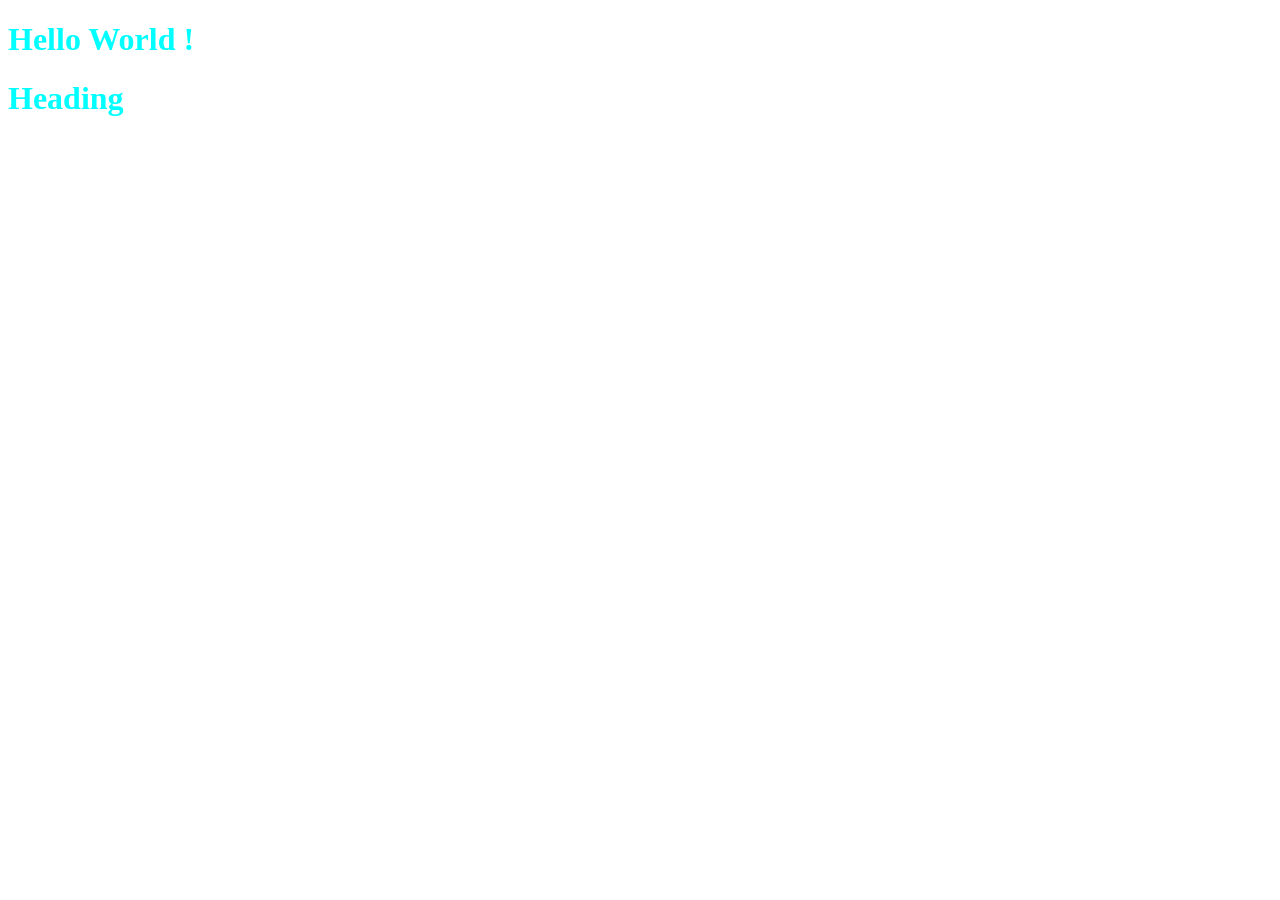
==== src/main/resources/static/index.html @ f7ae8e36 "created html,css and js files .Also linked them together" ====
<!DOCTYPE html>
<html lang="en">
<head>
    <meta charset="UTF-8">
    <meta name="viewport" content="width=device-width, initial-scale=1.0">
    <title>SpringBoot-Beginner</title>
    <link rel="stylesheet" href="styles.css">
</head>
<body>
    <h1>Hello World !</h1>
    <h1> Heading </h1>



    <script src="index.js"></script>
</body>
</html>
---- src/main/resources/static/styles.css ----
h1{
    color:aqua;
}
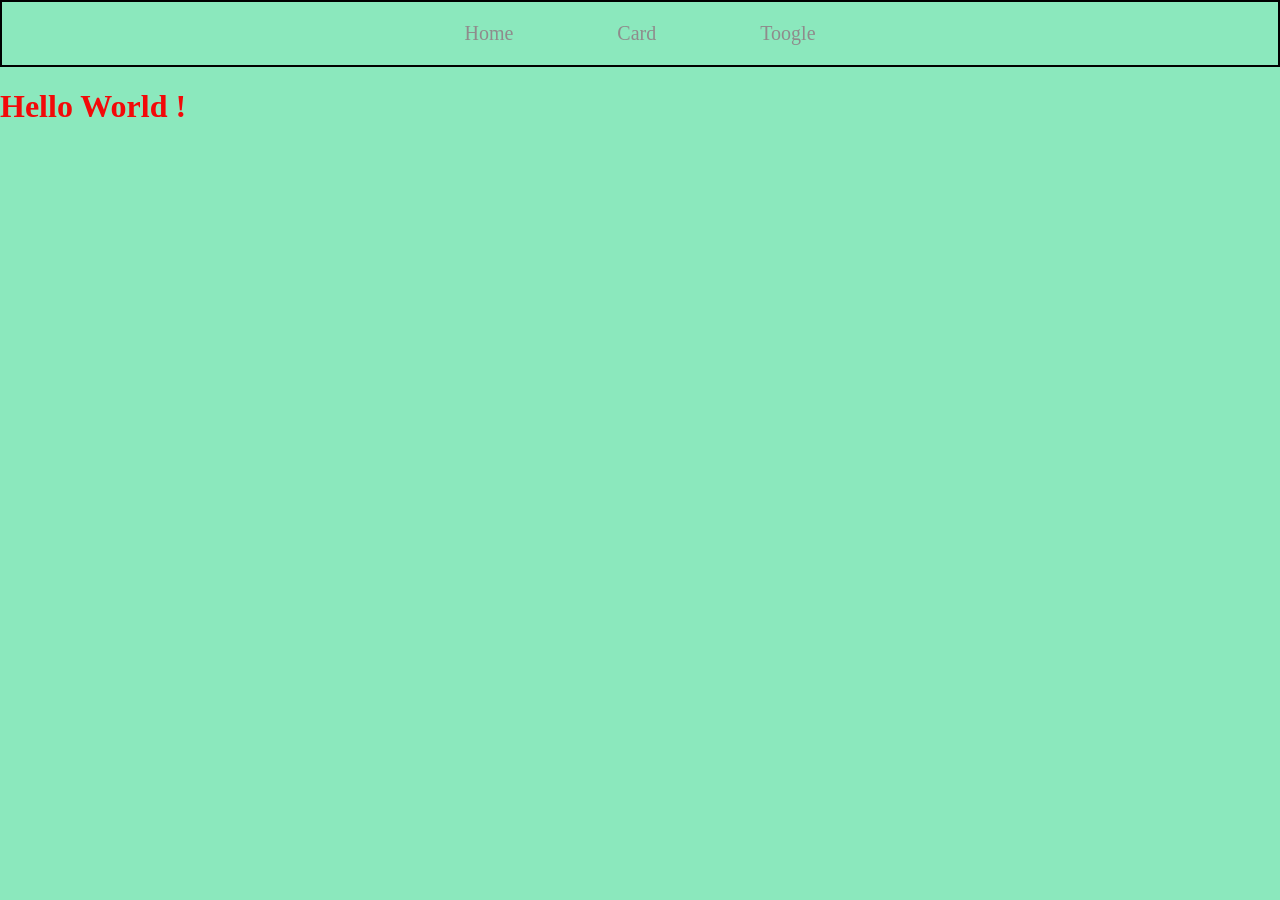
==== commit b38b92e9: "created nav bar" ====
--- a/src/main/resources/static/index.html
+++ b/src/main/resources/static/index.html
@@ -7,8 +7,13 @@
     <link rel="stylesheet" href="styles.css">
 </head>
 <body>
+    <div class="navbar">
+        <a href="">Home</a>
+        <a href="">Card</a>
+        <a href="/">Toogle</a>
+    </div>
     <h1>Hello World !</h1>
-    <h1> Heading </h1>
+  
 
 
 
--- a/src/main/resources/static/styles.css
+++ b/src/main/resources/static/styles.css
@@ -1,3 +1,21 @@
 h1{
-    color:aqua;
-}+    color:rgb(243, 9, 9);
+}
+.navbar{
+    border: 2px solid black;
+    padding:20px;
+    text-align: center; 
+}
+.navbar a{
+    margin:50px;
+    text-decoration: none;
+    color:rgb(143, 139, 140);
+    font-size:20px;
+}
+.navbar a:hover{
+    color:rgb(130, 14, 148);
+}
+body{
+    margin:0px;
+    background-color: rgb(139, 232, 189);
+}
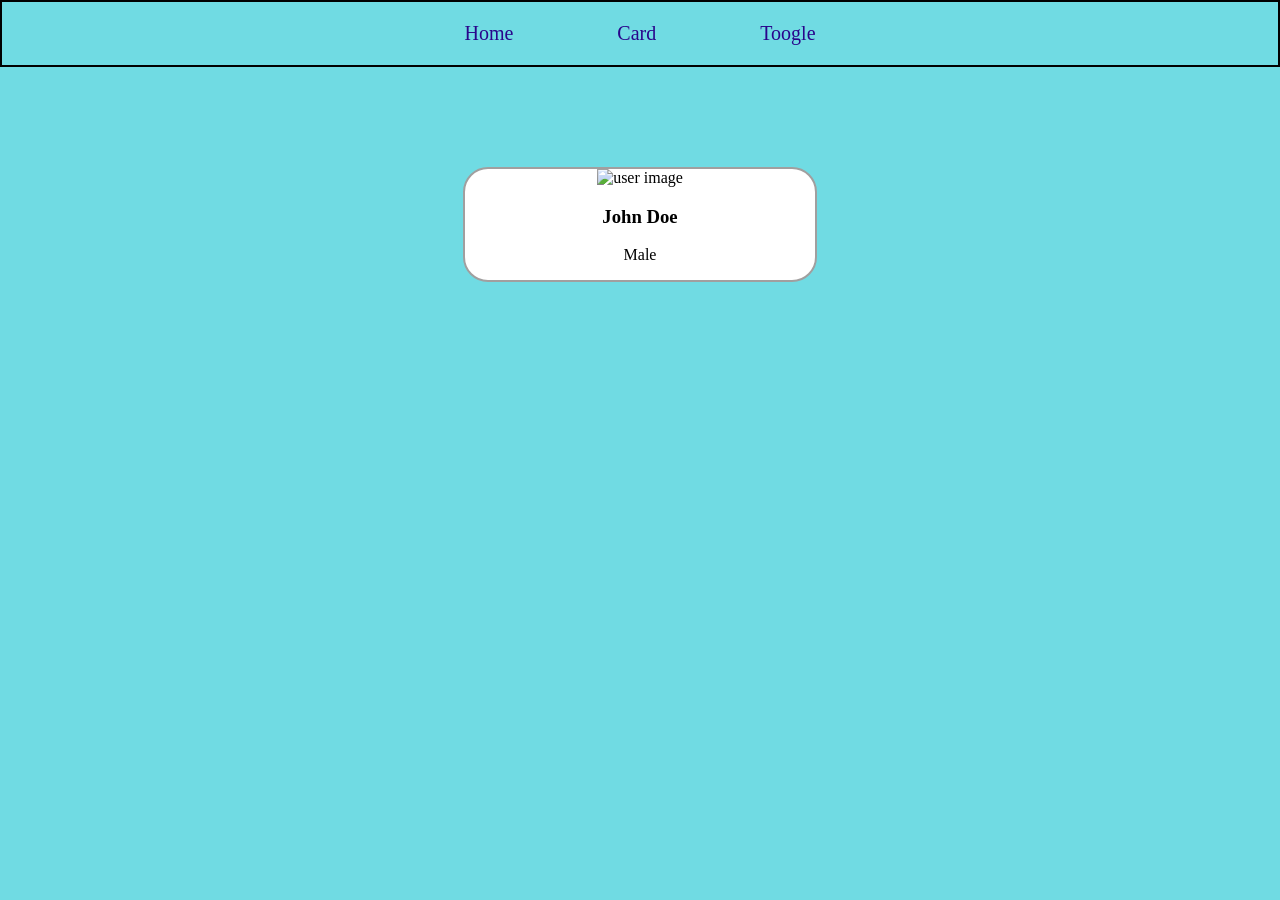
==== commit c6324415: "created static user card" ====
--- a/src/main/resources/static/index.html
+++ b/src/main/resources/static/index.html
@@ -12,7 +12,11 @@
         <a href="">Card</a>
         <a href="/">Toogle</a>
     </div>
-    <h1>Hello World !</h1>
+    <div class="card">
+        <img src="/images/john.png" alt="user image">
+        <h3>John Doe</h3>
+        <p>Male</p>
+    </div>
   
 
 
--- a/src/main/resources/static/styles.css
+++ b/src/main/resources/static/styles.css
@@ -9,7 +9,7 @@
 .navbar a{
     margin:50px;
     text-decoration: none;
-    color:rgb(143, 139, 140);
+    color:rgb(41, 5, 139);
     font-size:20px;
 }
 .navbar a:hover{
@@ -17,5 +17,21 @@
 }
 body{
     margin:0px;
-    background-color: rgb(139, 232, 189);
+    background-color: rgb(112, 219, 227);
 }
+.card{
+    border: 2px solid rgb(161, 159, 159);
+    width:350px;
+    text-align:center;
+    margin-left: auto;
+    margin-right:auto;
+    margin-top:100px;
+    background-color:white;
+    border-radius:25px;
+    overflow:hidden;
+
+}
+.card img{
+    width:100%;
+    
+}
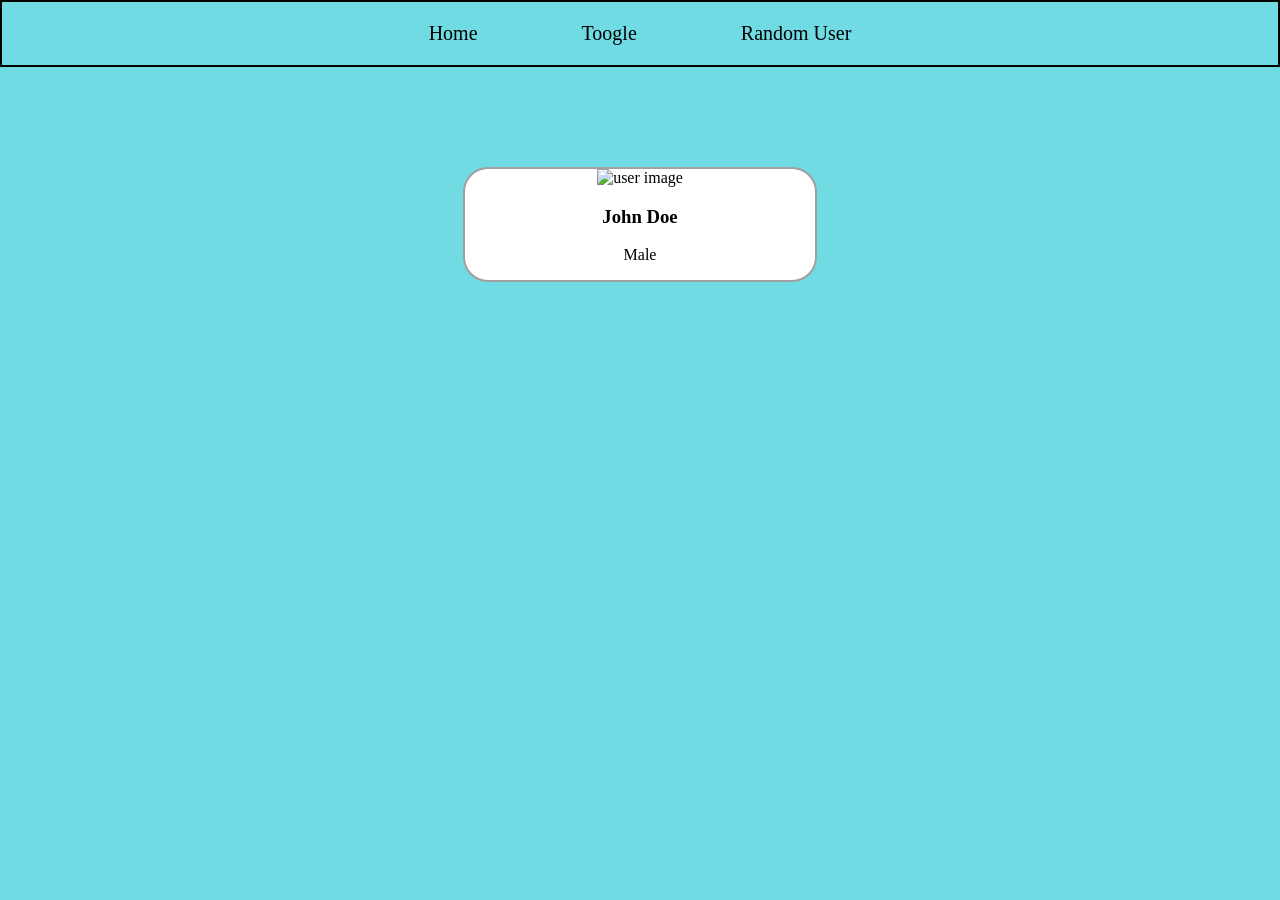
==== commit f5cd6787: "created random User" ====
--- a/src/main/resources/static/index.html
+++ b/src/main/resources/static/index.html
@@ -8,9 +8,10 @@
 </head>
 <body>
     <div class="navbar">
-        <a href="">Home</a>
-        <a href="">Card</a>
-        <a href="/">Toogle</a>
+        <a href="/">Home</a>
+        <a href="/pages/toogle.html">Toogle</a>
+        <a href="/pages/randomuser.html">Random User</a>
+
     </div>
     <div class="card">
         <img src="/images/john.png" alt="user image">
--- a/src/main/resources/static/styles.css
+++ b/src/main/resources/static/styles.css
@@ -9,7 +9,7 @@
 .navbar a{
     margin:50px;
     text-decoration: none;
-    color:rgb(41, 5, 139);
+    color:rgb(0, 0, 0);
     font-size:20px;
 }
 .navbar a:hover{
@@ -35,3 +35,14 @@
     width:100%;
     
 }
+.card button{
+    width:200px;
+    padding:8px;
+    margin-bottom:20px;
+    border-radius: 10px;
+    cursor:pointer;
+}
+.card button:hover{
+    background-color: rgb(130, 14, 148);
+    color:white;
+}
